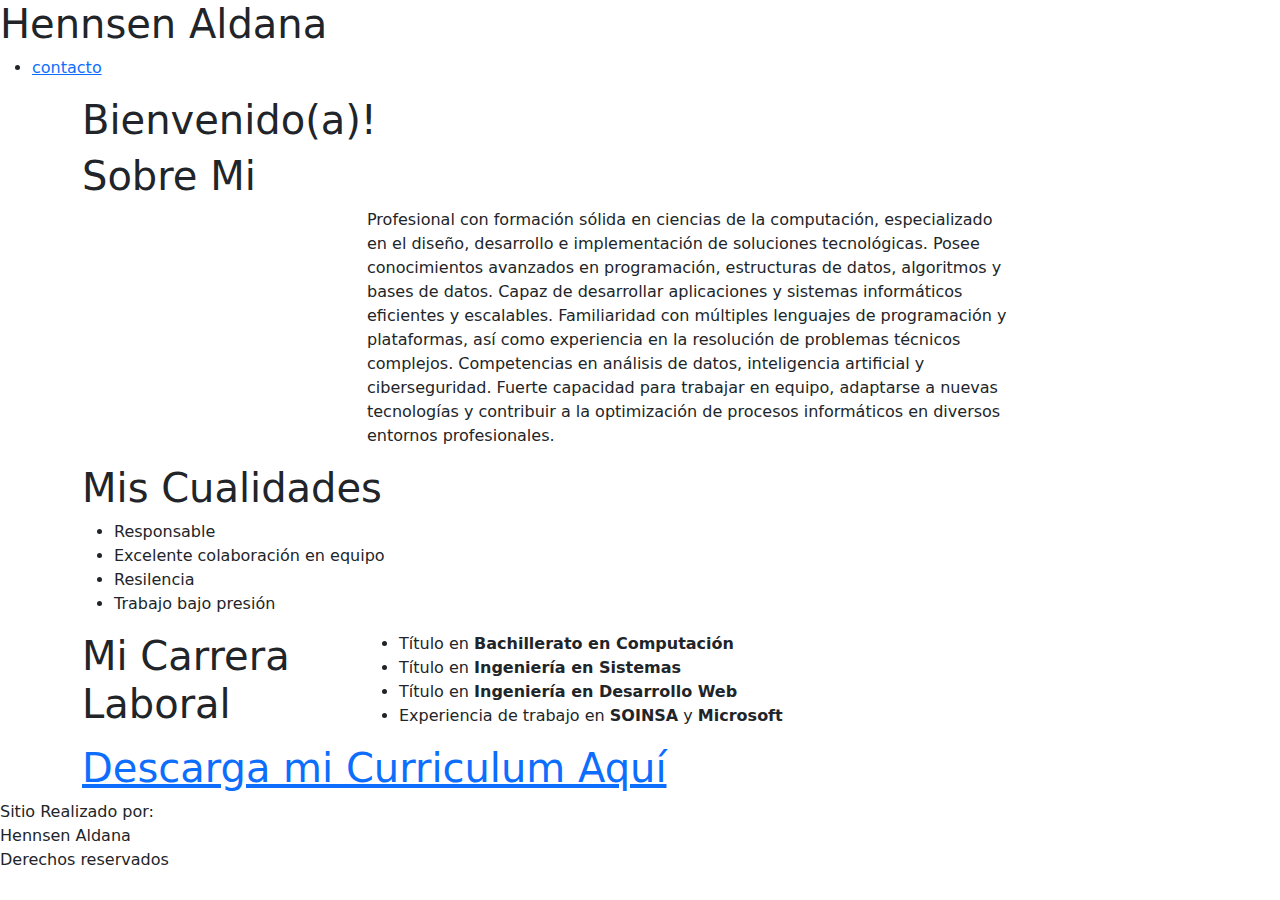
==== index.html @ 00189dc4 "Add files via upload" ====
<!doctype html>
<html lang="en">
  <head>
    <meta charset="utf-8">
    <meta name="viewport" content="width=device-width, initial-scale=1">
    <link rel="stylesheet" href="css/principal.css">
    <link rel="icon" href="imgs/bx-spreadsheet.svg">
    <title>Hoja de Vida</title>
    <link href="https://cdn.jsdelivr.net/npm/bootstrap@5.3.3/dist/css/bootstrap.min.css" rel="stylesheet" integrity="sha384-QWTKZyjpPEjISv5WaRU9OFeRpok6YctnYmDr5pNlyT2bRjXh0JMhjY6hW+ALEwIH" crossorigin="anonymous">
    <div class="row">
        <div class="botonera" class="col-md-4">
            <h1 id="titulo">Hennsen Aldana</h1>
            <ul>
                <li id="li" class="col-md-4"><a href="redes.html" class="col-md-2">contacto</a></li>
            </ul>
        </div>
    </div>
</head>
  <body>
    <div class="container">
        <div class="row">
            <div class="col-md-12" id="title">
                <h1>Bienvenido(a)!</h1>
            </div>
        </div>

        <div class="row" id="cuadro-grande">
            <div class="col-md- 2">
                    <h1>Sobre Mi</h1>
            </div>
            <div class="col-md-3">
                <img src="imgs/foto_carne.jpg" alt="" class="img-fluid">
            </div>
            <div class="col-md-7">
                <p class="text-break">Profesional con formación sólida en ciencias de la computación, especializado en el diseño, desarrollo e implementación de soluciones tecnológicas. Posee conocimientos avanzados en programación, estructuras de datos, algoritmos y bases de datos. Capaz de desarrollar aplicaciones y sistemas informáticos eficientes y escalables. Familiaridad con múltiples lenguajes de programación y plataformas, así como experiencia en la resolución de problemas técnicos complejos. Competencias en análisis de datos, inteligencia artificial y ciberseguridad. Fuerte capacidad para trabajar en equipo, adaptarse a nuevas tecnologías y contribuir a la optimización de procesos informáticos en diversos entornos profesionales.</p>
            </div>
        </div>
        
        <div class="row" id="cualidades">
            <div class="col-md-7">
                <h1>Mis Cualidades</h1>
                <ul>
                    <li>Responsable</li>
                    <li>Excelente colaboración en equipo</li>
                    <li>Resilencia</li>
                    <li>Trabajo bajo presión</li>
                </ul>
            </div>
            <div class="col-md-5" id="">
                <img src="imgs/empresario2.jpeg" alt="" class="img-fluid" width="400px"> 
            </div>
        </div>

        <div class="row" id="reconocimientos">
            <div class="col-md-3"><h1>Mi Carrera Laboral</h1></div>
            <div class="col-md-5">
                <ul>
                    <li>Título en <b>Bachillerato en Computación</b></li>
                    <li>Título en <b>Ingeniería en Sistemas</b></li>
                    <li>Título en <b>Ingeniería en Desarrollo Web</b></li>
                    <li>Experiencia de trabajo en <b>SOINSA</b> y <b>Microsoft</b></li>
                </ul>
            </div>
            <div class="col-md-4">
                <img src="imgs/progra.jpeg" alt="" class="img-fluid">
            </div>

            <div class="row" id="descarga">
                <div class="col-md-12"><h1><a href="cv.pdf">Descarga mi Curriculum Aquí</a></h1></div>
            </div>
        </div>
    </div>
    <script src="https://cdn.jsdelivr.net/npm/bootstrap@5.3.3/dist/js/bootstrap.bundle.min.js" integrity="sha384-YvpcrYf0tY3lHB60NNkmXc5s9fDVZLESaAA55NDzOxhy9GkcIdslK1eN7N6jIeHz" crossorigin="anonymous"></script>
    <div class="row" id="footer">
        <div class="col-md-12">
            <p>Sitio Realizado por: <br> Hennsen Aldana <br> Derechos reservados</p>
        </div>
    </div>
  </body>
</html>
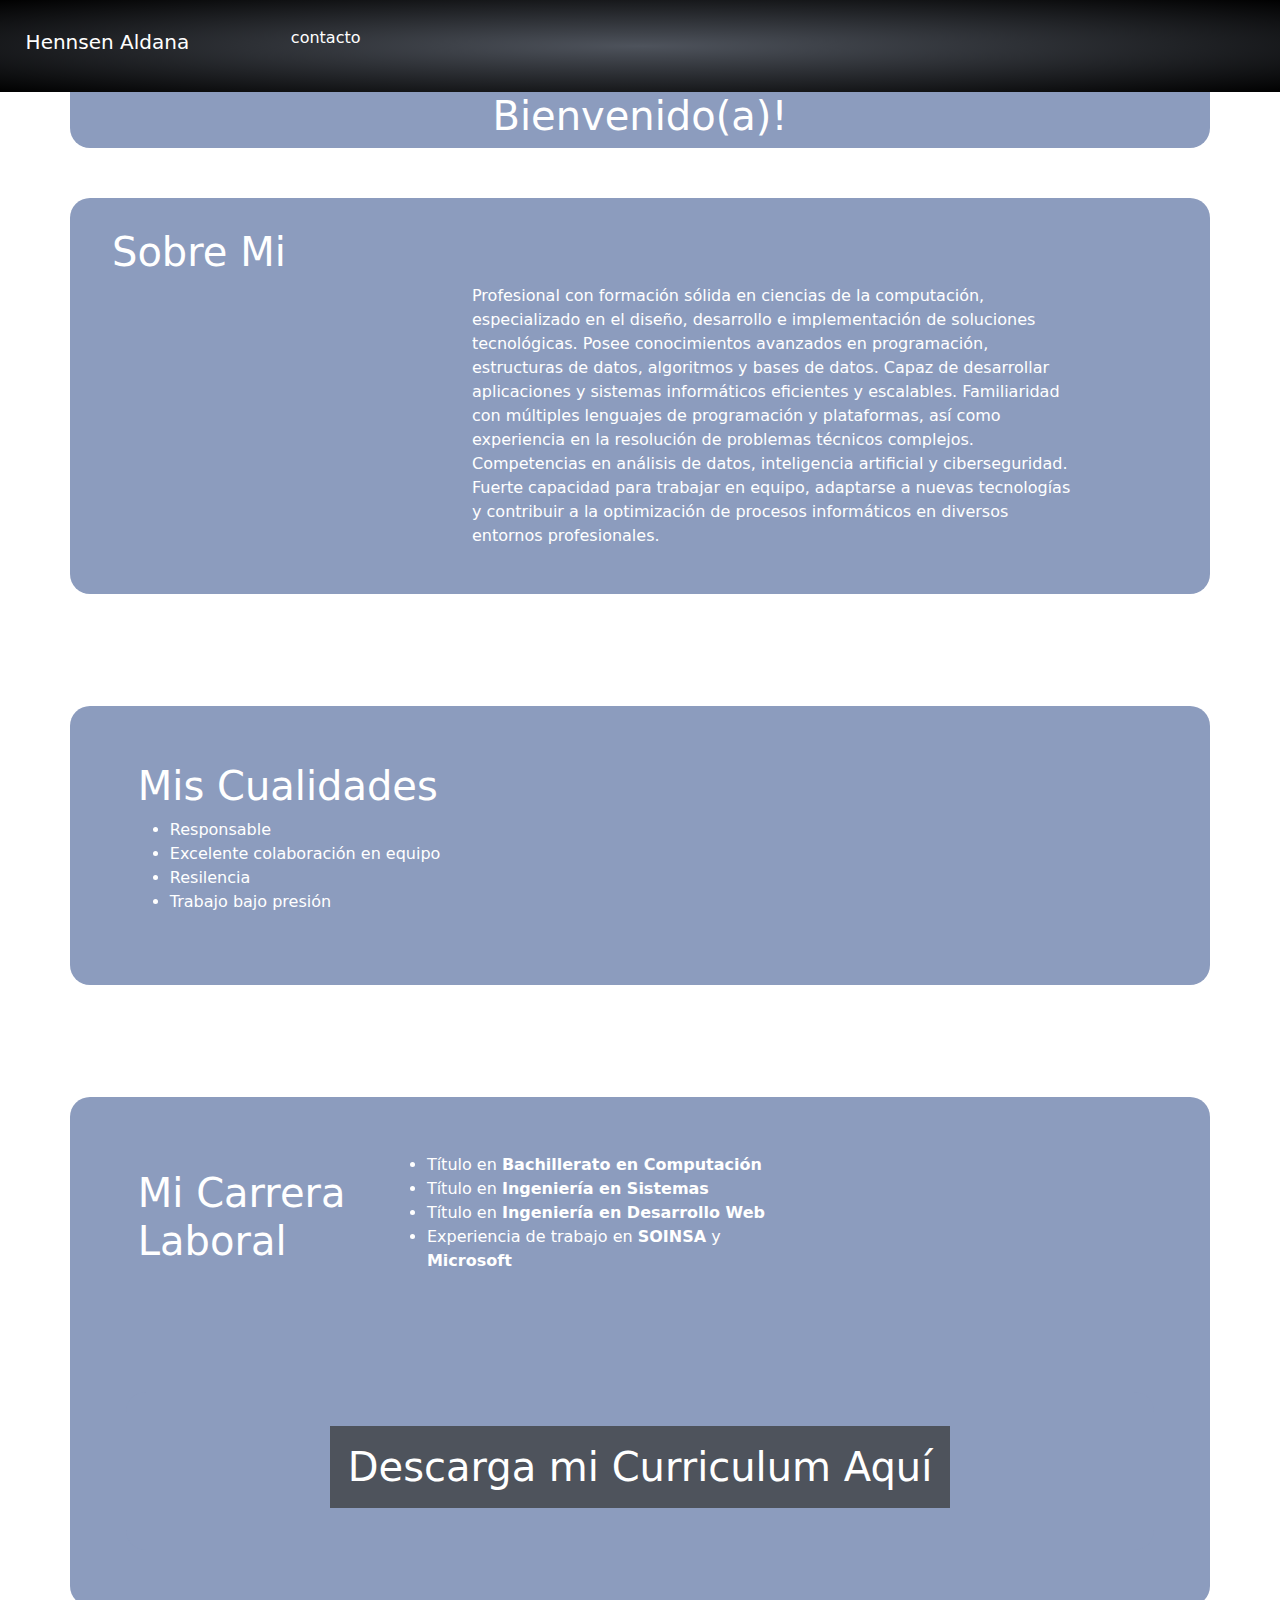
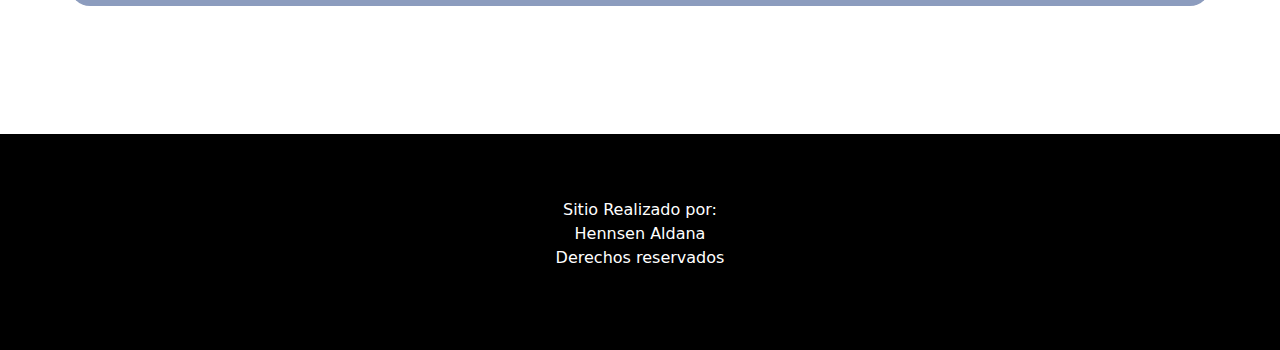
==== commit 429e7c47: "index.html" ====
--- a/index.html
+++ b/index.html
@@ -3,7 +3,7 @@
   <head>
     <meta charset="utf-8">
     <meta name="viewport" content="width=device-width, initial-scale=1">
-    <link rel="stylesheet" href="css/principal.css">
+    <link rel="stylesheet" href="principal.css">
     <link rel="icon" href="imgs/bx-spreadsheet.svg">
     <title>Hoja de Vida</title>
     <link href="https://cdn.jsdelivr.net/npm/bootstrap@5.3.3/dist/css/bootstrap.min.css" rel="stylesheet" integrity="sha384-QWTKZyjpPEjISv5WaRU9OFeRpok6YctnYmDr5pNlyT2bRjXh0JMhjY6hW+ALEwIH" crossorigin="anonymous">
@@ -77,4 +77,4 @@
         </div>
     </div>
   </body>
-</html>+</html>
--- a/principal.css
+++ b/principal.css
@@ -0,0 +1,114 @@
+*{
+    margin: 0;
+    padding: 0;
+}
+
+body::-webkit-scrollbar{
+    background: #fff;
+
+}
+
+body::-webkit-scrollbar-thumb{
+    background: #171c58;
+}
+
+
+.botonera{
+    background: radial-gradient(#4e535c, #000);
+    color: #ffffff;
+    padding: 2%;
+    display: flex;
+    align-items: center;
+    text-align: center;
+}
+
+#li{
+    text-align: center;
+    margin-left: 100%;
+    list-style: none;
+    transition: 1s;
+    border-radius: 10px;
+}
+
+.row .botonera a{
+    color: #fff;
+    text-decoration: none;
+    display: block;
+}
+
+#titulo{
+    font-size: 20px;
+    margin-left: 2%;
+}
+
+#title{
+    text-align: center;
+    background: #8c9cbe;
+    border-radius: 0 0 20px 20px;
+    color: #fff;
+    margin-bottom: 50px;
+}
+
+.row{
+    align-items: center;
+    justify-content: center;
+    display: flex;
+}
+
+#cuadro-grande{
+    background: #8c9cbe;
+    display: flex;
+    padding: 30px;
+    border-radius: 20px;
+    transition: 1s;
+    color: #fff;
+}
+
+p, img{
+    color: #fff;
+    overflow: hidden;
+}
+
+#cualidades{
+    padding: 5%;
+    border-radius: 20px;
+    background: #8c9cbe;
+    margin-top: 10%;
+    color: #fff;
+}
+
+#reconocimientos{
+    padding: 5%;
+    border-radius: 20px;
+    background: #8c9cbe;
+    margin-top: 10%;
+    color: #fff;
+}
+
+
+#descarga{
+    padding: 5%;
+    border-radius: 20px;
+    background: #8c9cbe;
+    margin-top: 10%;
+    color: #fff;
+    text-align: center;
+    justify-content: center;
+}
+
+#descarga a{
+    color: #fff;
+    text-decoration: none;
+    background: #4e535c;
+    padding: 2%;
+}
+
+#footer{
+    padding: 5%;
+    background: #000;
+    margin-top: 10%;
+    color: #fff;
+    text-align: center;
+    justify-content: center;
+}
+
